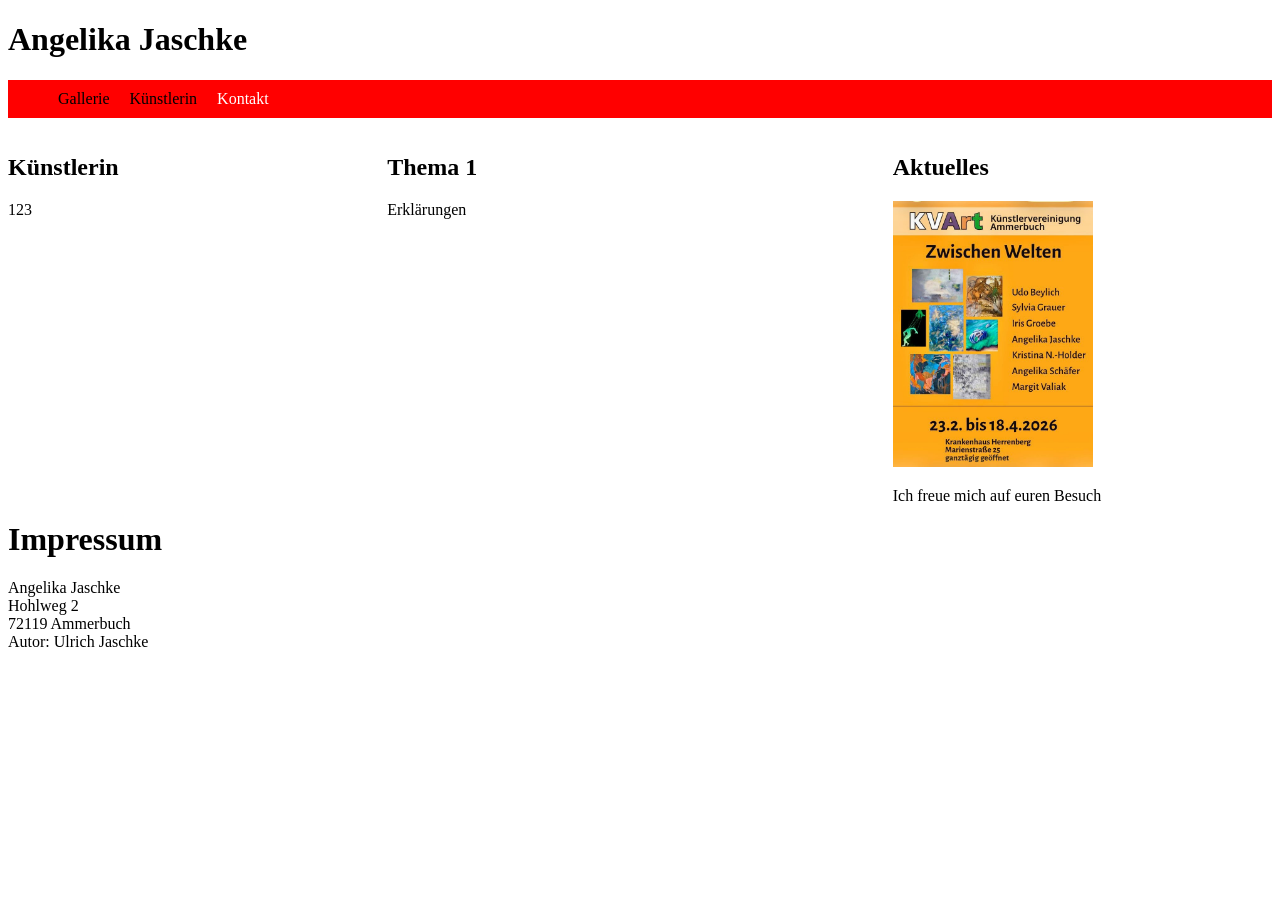
==== index.html @ f4421b0f "Add files via upload" ====
<!DOCTYPE html>
<html lang="en">
<head>
    <meta charset="UTF-8">
    <meta name="viewport" content="width=device-width, initial-scale=1.0">
    <title>Document</title>
    <link rel="stylesheet" href="style1.css">
</head>
<body>
    <header> 
        <h1>Angelika Jaschke</h1>
    </header>

    <nav class = "navbar">
        <ul>
            <li> <a href = "gallerie.html">Gallerie</a></li>
            <li> <a href = "index.html">Künstlerin</a></li>
            <li> Kontakt</li>
        </ul>
    </nav>

    <section>
        <h2>Künstlerin</h2>
        <p>123</p>
    </section>

    <aside>
        <h2>Thema 1</h2>
        <p> Erklärungen</p>
    </aside>

    <article>
        <h2>Aktuelles</h2>
        <a href = "KVart.jpg" target = "_blank">
        <img src="KVart.jpg" width = "200px"></img>
        </a>
        <p> Ich freue mich auf euren Besuch</p>
    </article>

    <footer>
        <h1>Impressum</h1>
        Angelika Jaschke <br> 
        Hohlweg 2 <br>
        72119 Ammerbuch <br>
        Autor: Ulrich Jaschke 
    </footer>
</body>
</html>
---- style1.css ----
.navbar ul{
    background-color: red;
    list-style-type: none;
    display: block; 
    overflow: hidden; 
}
.navbar a{
    text-decoration: none;
    list-style-type: none; 
    display: block;
    color: black;   
}
.navbar a:hover{
    background-color: white;
}
.navbar li{
    text-decoration: none;
    list-style-type: none;
    float: left; 
    padding: 10px; 
    color: white;  
}

section{
    float: left;
    width: 30%;
}

aside{
    float: left;
    width: 40%;
}

article{
    float: left;
    width: 30%;
}

.gallerie{
    display: inline-block; 
    border: 1px solid black; 
}
.gallerie:hover{
    border: 5px solid black; 
}
.gallerie .beschreibung{
    text-align: center;
}
@media screen and (max-width: 600px){
    main, aside, section, article{width:100%;
    }
}
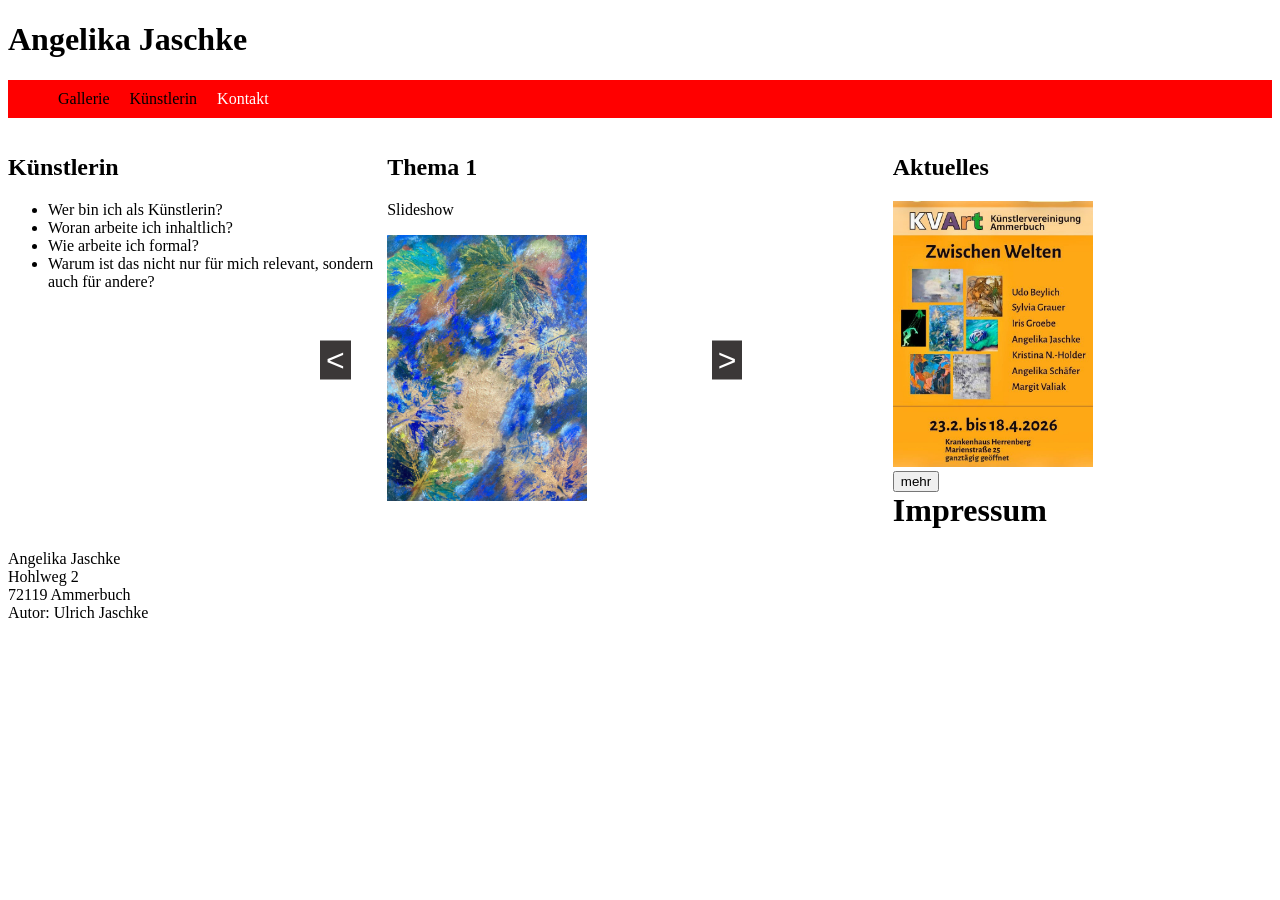
==== commit 8d7020a5: "diashow" ====
--- a/index.html
+++ b/index.html
@@ -13,7 +13,7 @@
 
     <nav class = "navbar">
         <ul>
-            <li> <a href = "gallerie.html">Gallerie</a></li>
+            <li> <a href = "gallerie1.html">Gallerie</a></li>
             <li> <a href = "index.html">Künstlerin</a></li>
             <li> Kontakt</li>
         </ul>
@@ -21,20 +21,39 @@
 
     <section>
         <h2>Künstlerin</h2>
-        <p>123</p>
+        <ul> 
+            <li> Wer bin ich als Künstlerin?</li>
+            <li> Woran arbeite ich inhaltlich?</li>
+            <li> Wie arbeite ich formal?</li>
+            <li> Warum ist das nicht nur für mich relevant, sondern auch für andere?</li>
+        </ul>
     </section>
 
     <aside>
         <h2>Thema 1</h2>
-        <p> Erklärungen</p>
+        <p> Slideshow</p>
+        <div class = "diashow">
+            <div class = "bilder">
+                <img src = Funky.jpg width = "200" class = "bild">
+                <img src = Funky1.jpg width = "200" class = "bild">
+                <img src = Funky2.jpg width = "200" class = "bild">
+            </div>
+        <button class = "davor" onclick = "bildDavor()"> < </button>
+        <button class = "danach" onclick = "bildDanach()"> > </button>
+        </div>
+
+        
     </aside>
 
     <article>
         <h2>Aktuelles</h2>
         <a href = "KVart.jpg" target = "_blank">
         <img src="KVart.jpg" width = "200px"></img>
-        </a>
-        <p> Ich freue mich auf euren Besuch</p>
+        </a><br>
+        <button id = "mehr">mehr</button> <br>
+        <p id = "infos" > Hier stehen Informationen über bestimmte Eindrücke 
+            die Besucher erlebt haben.
+        </p>
     </article>
 
     <footer>
@@ -44,5 +63,6 @@
         72119 Ammerbuch <br>
         Autor: Ulrich Jaschke 
     </footer>
+<script src="index.js"> </script>
 </body>
 </html>
--- a/style1.css
+++ b/style1.css
@@ -50,3 +50,29 @@
     main, aside, section, article{width:100%;
     }
 }
+
+.diashow img{
+    display: none; 
+}
+
+img.bildAnzeige{
+    display: block; 
+    text-align: center;
+}
+
+.diashow button{
+    position: absolute;
+    top: 40%;
+    transform: translateY(-50%);
+    font-size: 2rem;
+    background-color: rgb(59, 56, 56);
+    color: white; 
+    border: none; 
+    cursor: pointer; 
+}
+.davor{
+    left: 25%;
+}
+.danach{
+    right: 42%;
+}
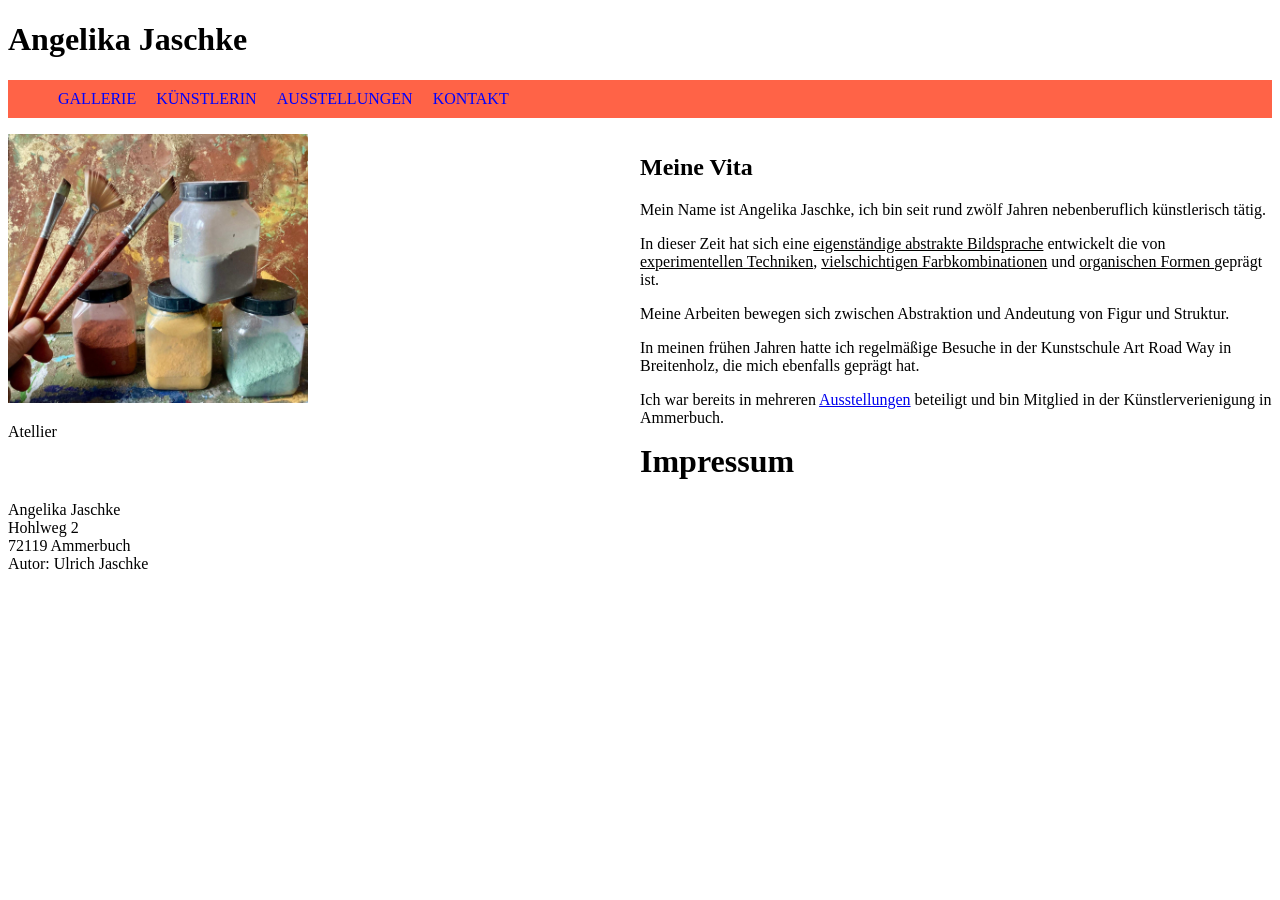
==== commit 6b15ae2b: "index wieder eingefügt" ====
--- a/index.html
+++ b/index.html
@@ -13,38 +13,27 @@
 
     <nav class = "navbar">
         <ul>
-            <li> <a href = "gallerie1.html">Gallerie</a></li>
-            <li> <a href = "index.html">Künstlerin</a></li>
-            <li> Kontakt</li>
+            <li> <a href = "gallerie1.html">GALLERIE</a></li>
+            <li> <a href = "index.html">KÜNSTLERIN</a></li>
+            <li> <a href = "ausstellungen.html">AUSSTELLUNGEN</a></li>
+            <li> <a href = "kontakt.html">KONTAKT</a></li>
         </ul>
     </nav>
-
-    <section>
-        <h2>Künstlerin</h2>
-        <ul> 
-            <li> Wer bin ich als Künstlerin?</li>
-            <li> Woran arbeite ich inhaltlich?</li>
-            <li> Wie arbeite ich formal?</li>
-            <li> Warum ist das nicht nur für mich relevant, sondern auch für andere?</li>
-        </ul>
+    <section> 
+        <img src="Bilder/Titel.jpg" width = 300>
+        <p> Atellier</p> 
     </section>
-
     <aside>
-        <h2>Thema 1</h2>
-        <p> Slideshow</p>
-        <div class = "diashow">
-            <div class = "bilder">
-                <img src = Funky.jpg width = "200" class = "bild">
-                <img src = Funky1.jpg width = "200" class = "bild">
-                <img src = Funky2.jpg width = "200" class = "bild">
-            </div>
-        <button class = "davor" onclick = "bildDavor()"> < </button>
-        <button class = "danach" onclick = "bildDanach()"> > </button>
-        </div>
-
+        <h2>Meine Vita</h2>
+        <p> Mein Name ist Angelika Jaschke, ich bin seit rund zwölf Jahren nebenberuflich künstlerisch tätig.</p>
+        <p> In dieser Zeit hat sich eine <u>eigenständige abstrakte Bildsprache</u> entwickelt die von <u>experimentellen Techniken</u>, <u>vielschichtigen Farbkombinationen</u> und <u>organischen Formen </u>geprägt ist.</p>
+        <p> Meine Arbeiten bewegen sich zwischen Abstraktion und Andeutung von Figur und Struktur.</p>
+        <p> In meinen frühen Jahren hatte ich regelmäßige Besuche in der Kunstschule Art Road Way in Breitenholz, die mich ebenfalls geprägt hat.</p>
+        <p> Ich war bereits in mehreren <a href = "ausstellungen.html">Ausstellungen</a> beteiligt und bin Mitglied in der Künstlerverienigung in Ammerbuch. </p>
         
     </aside>
 
+    <!--
     <article>
         <h2>Aktuelles</h2>
         <a href = "KVart.jpg" target = "_blank">
@@ -55,6 +44,7 @@
             die Besucher erlebt haben.
         </p>
     </article>
+-->
 
     <footer>
         <h1>Impressum</h1>
--- a/style1.css
+++ b/style1.css
@@ -1,5 +1,5 @@
 .navbar ul{
-    background-color: red;
+    background-color: tomato;
     list-style-type: none;
     display: block; 
     overflow: hidden; 
@@ -8,7 +8,7 @@
     text-decoration: none;
     list-style-type: none; 
     display: block;
-    color: black;   
+    color: blue;   
 }
 .navbar a:hover{
     background-color: white;
@@ -21,21 +21,18 @@
     color: white;  
 }
 
-section{
+/* background */
+section {
+    float: left; 
+    width : 50%
+}
+aside{
     float: left;
-    width: 30%;
+    width: 50%;
 }
 
-aside{
-    float: left;
-    width: 40%;
-}
 
-article{
-    float: left;
-    width: 30%;
-}
-
+/*bildauswahl in der Gallerie*/
 .gallerie{
     display: inline-block; 
     border: 1px solid black; 
@@ -46,11 +43,27 @@
 .gallerie .beschreibung{
     text-align: center;
 }
-@media screen and (max-width: 600px){
-    main, aside, section, article{width:100%;
-    }
+
+/* pagination in der Gallerie*/ 
+.steuerungselement{
+    text-align: center;
+    font-size: 25;
+}
+.steuerungselement a{
+    text-decoration: none;
+    color: black;
+    padding: 8px 15px;
+    display: inline-block;
+}
+.steuerungselement a.aktiv{
+    background-color: tomato;
+} 
+.steuerungselement a:hover:not(.aktiv){
+    background-color: lightgrey;
 }
 
+
+/*diashow*/
 .diashow img{
     display: none; 
 }
@@ -75,4 +88,25 @@
 }
 .danach{
     right: 42%;
+}
+
+/*hier geht es jetzt um die Zitate*/
+.zitatShow p{
+    display: none;
+}
+
+p.zitatAnzeige{
+    display: block;
+    text-align: center;
+}
+
+.zitat{
+    font-weight: bold;
+    font-style: italic;
+    font-size: 30px;
+}
+@media screen and (max-width: 600px){
+    aside, section, article{
+        width: 100%;
+    }
 }
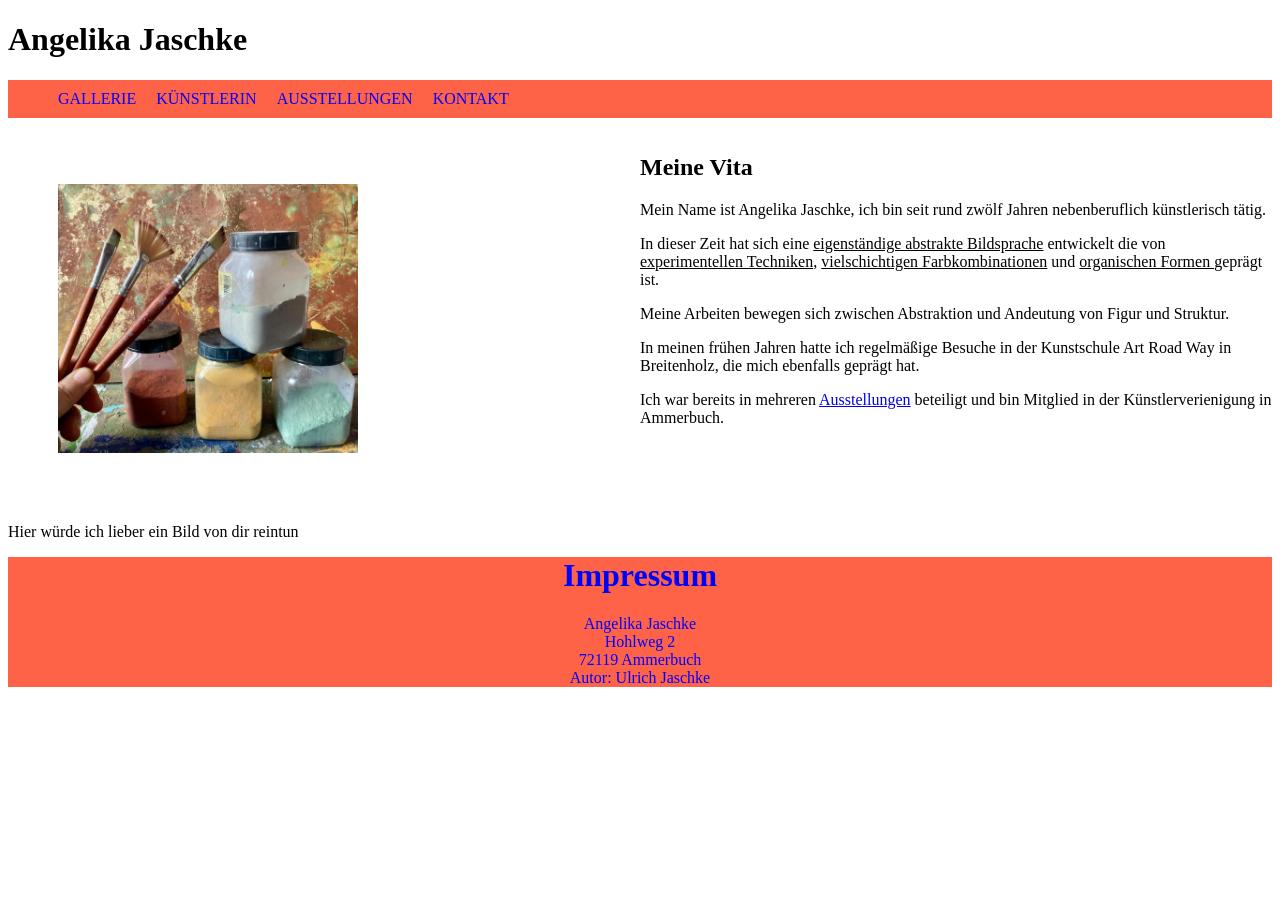
==== commit 843f2442: "footer" ====
--- a/index.html
+++ b/index.html
@@ -20,8 +20,8 @@
         </ul>
     </nav>
     <section> 
-        <img src="Bilder/Titel.jpg" width = 300>
-        <p> Atellier</p> 
+        <img class = "vita" src="Bilder/Titel.jpg" width = 300>
+        <p> Hier würde ich lieber ein Bild von dir reintun </p> 
     </section>
     <aside>
         <h2>Meine Vita</h2>
--- a/style1.css
+++ b/style1.css
@@ -21,7 +21,14 @@
     color: white;  
 }
 
-/* background */
+/*arbeitet an der Vita */
+.vita{
+    margin: auto; 
+    padding: 50px;; 
+}
+
+
+/* layout */
 section {
     float: left; 
     width : 50%
@@ -29,6 +36,13 @@
 aside{
     float: left;
     width: 50%;
+}
+footer{
+    display: block;
+    background-color: tomato;
+    clear: both;
+    text-align: center;
+    color: blue;
 }
 
 
@@ -63,9 +77,11 @@
 }
 
 
-/*diashow*/
+/*Eindrücke aus der Ausstellung*/
 .diashow img{
     display: none; 
+    margin: auto;
+    padding: 50px; 
 }
 
 img.bildAnzeige{
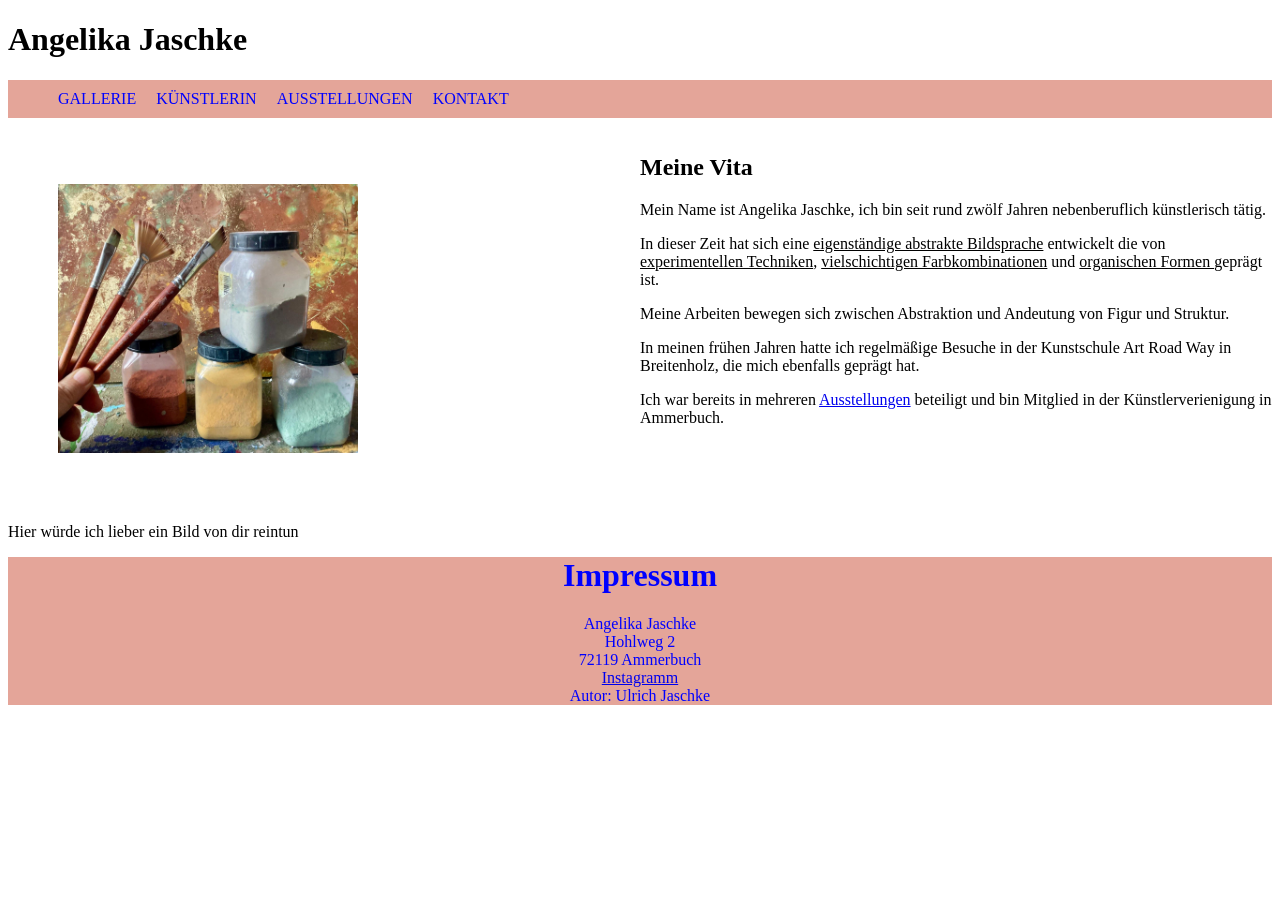
==== commit c3839b67: "Instagramm und neue Bilder" ====
--- a/index.html
+++ b/index.html
@@ -51,6 +51,7 @@
         Angelika Jaschke <br> 
         Hohlweg 2 <br>
         72119 Ammerbuch <br>
+        <a href = "https://www.instagram.com/galadriel_66?igsh=MXJiMDR3NGtscTBxag%3D%3D&utm_source=qr" target="_blank">Instagramm</a><br>
         Autor: Ulrich Jaschke 
     </footer>
 <script src="index.js"> </script>
--- a/style1.css
+++ b/style1.css
@@ -1,5 +1,5 @@
 .navbar ul{
-    background-color: tomato;
+    background-color: rgb(228, 165, 153);
     list-style-type: none;
     display: block; 
     overflow: hidden; 
@@ -39,7 +39,7 @@
 }
 footer{
     display: block;
-    background-color: tomato;
+    background-color:  rgb(228, 165, 153);;
     clear: both;
     text-align: center;
     color: blue;
@@ -89,23 +89,6 @@
     text-align: center;
 }
 
-.diashow button{
-    position: absolute;
-    top: 40%;
-    transform: translateY(-50%);
-    font-size: 2rem;
-    background-color: rgb(59, 56, 56);
-    color: white; 
-    border: none; 
-    cursor: pointer; 
-}
-.davor{
-    left: 25%;
-}
-.danach{
-    right: 42%;
-}
-
 /*hier geht es jetzt um die Zitate*/
 .zitatShow p{
     display: none;
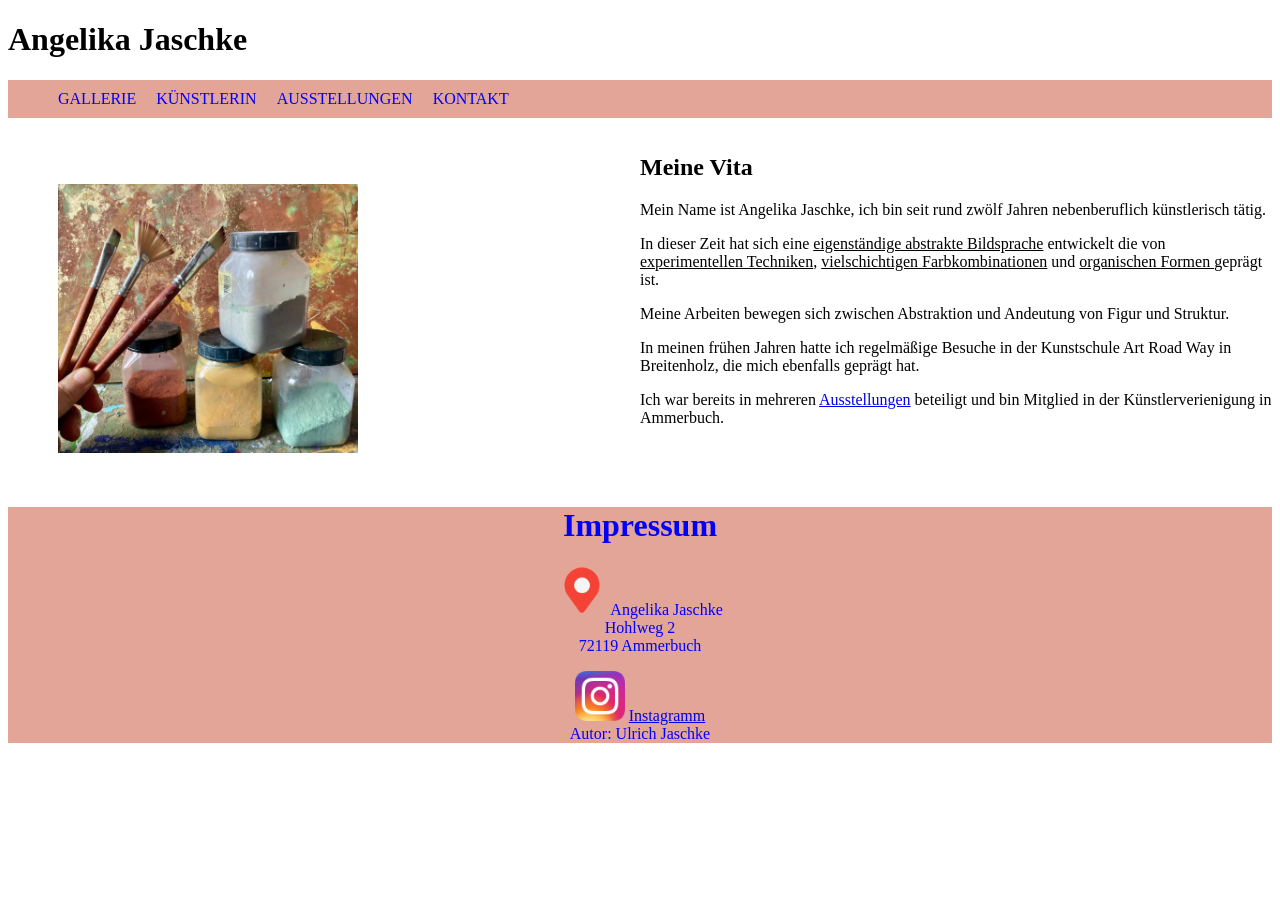
==== commit 22a247c8: "Icons" ====
--- a/index.html
+++ b/index.html
@@ -21,7 +21,6 @@
     </nav>
     <section> 
         <img class = "vita" src="Bilder/Titel.jpg" width = 300>
-        <p> Hier würde ich lieber ein Bild von dir reintun </p> 
     </section>
     <aside>
         <h2>Meine Vita</h2>
@@ -48,9 +47,11 @@
 
     <footer>
         <h1>Impressum</h1>
+        <p><img src="Bilder/Standort.png" width= 50px></img>
         Angelika Jaschke <br> 
         Hohlweg 2 <br>
-        72119 Ammerbuch <br>
+        72119 Ammerbuch <br></p>
+        <img src="Bilder/Insta.png" width= 50px></img>
         <a href = "https://www.instagram.com/galadriel_66?igsh=MXJiMDR3NGtscTBxag%3D%3D&utm_source=qr" target="_blank">Instagramm</a><br>
         Autor: Ulrich Jaschke 
     </footer>
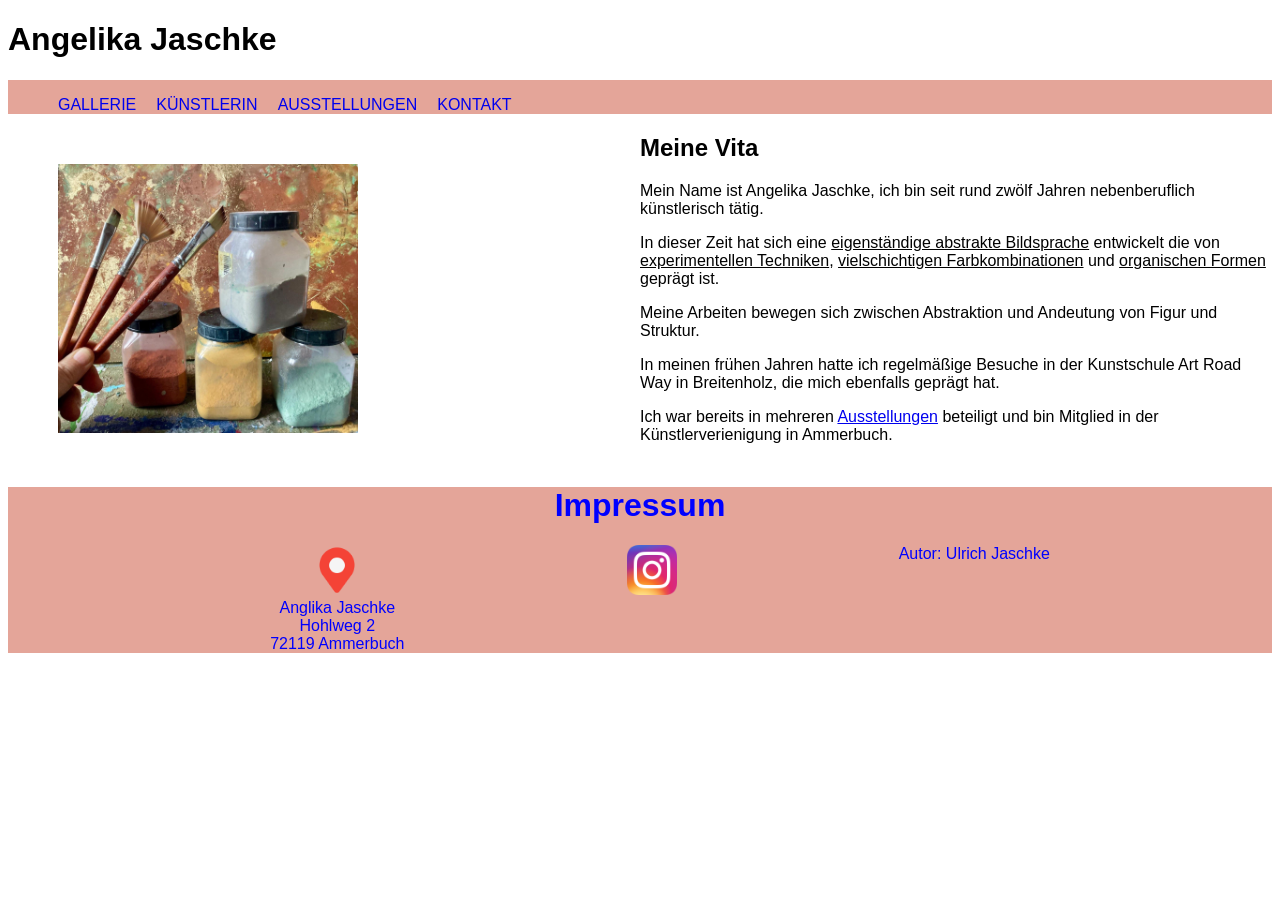
==== commit 901905c7: "Arbeit am Impressum" ====
--- a/index.html
+++ b/index.html
@@ -47,13 +47,19 @@
 
     <footer>
         <h1>Impressum</h1>
-        <p><img src="Bilder/Standort.png" width= 50px></img>
-        Angelika Jaschke <br> 
-        Hohlweg 2 <br>
-        72119 Ammerbuch <br></p>
-        <img src="Bilder/Insta.png" width= 50px></img>
-        <a href = "https://www.instagram.com/galadriel_66?igsh=MXJiMDR3NGtscTBxag%3D%3D&utm_source=qr" target="_blank">Instagramm</a><br>
-        Autor: Ulrich Jaschke 
+        <ul class = "impressum"> 
+            <li>
+            <img src="Bilder/Standort.png" width= 50px></img> <br>
+            Anglika Jaschke </br> Hohlweg 2 <br> 72119 Ammerbuch 
+            </li>
+            <li> 
+            <a href = "https://www.instagram.com/galadriel_66?igsh=MXJiMDR3NGtscTBxag%3D%3D&utm_source=qr" target="_blank">
+            <img src="Bilder/Insta.png" width= 50px></img></a>
+            </li>
+            <li>
+                Autor: Ulrich Jaschke 
+            </li>
+        </ul>
     </footer>
 <script src="index.js"> </script>
 </body>
--- a/style1.css
+++ b/style1.css
@@ -1,25 +1,25 @@
-.navbar ul{
+*{
+    font-family: sans-serif;
+}
+.navbar {
     background-color: rgb(228, 165, 153);
-    list-style-type: none;
-    display: block; 
     overflow: hidden; 
+
 }
+
 .navbar a{
     text-decoration: none;
-    list-style-type: none; 
-    display: block;
-    color: blue;   
+    padding: 10px;
+}
+.navbar li{
+    list-style-type: none;
+    float: left;
+    padding: 10 px;
 }
 .navbar a:hover{
     background-color: white;
 }
-.navbar li{
-    text-decoration: none;
-    list-style-type: none;
-    float: left; 
-    padding: 10px; 
-    color: white;  
-}
+
 
 /*arbeitet an der Vita */
 .vita{
@@ -45,6 +45,12 @@
     color: blue;
 }
 
+.impressum{
+    list-style-type: none;
+    display: flex; 
+    flex-direction: row;
+    justify-content: space-evenly;
+}
 
 /*bildauswahl in der Gallerie*/
 .gallerie{
